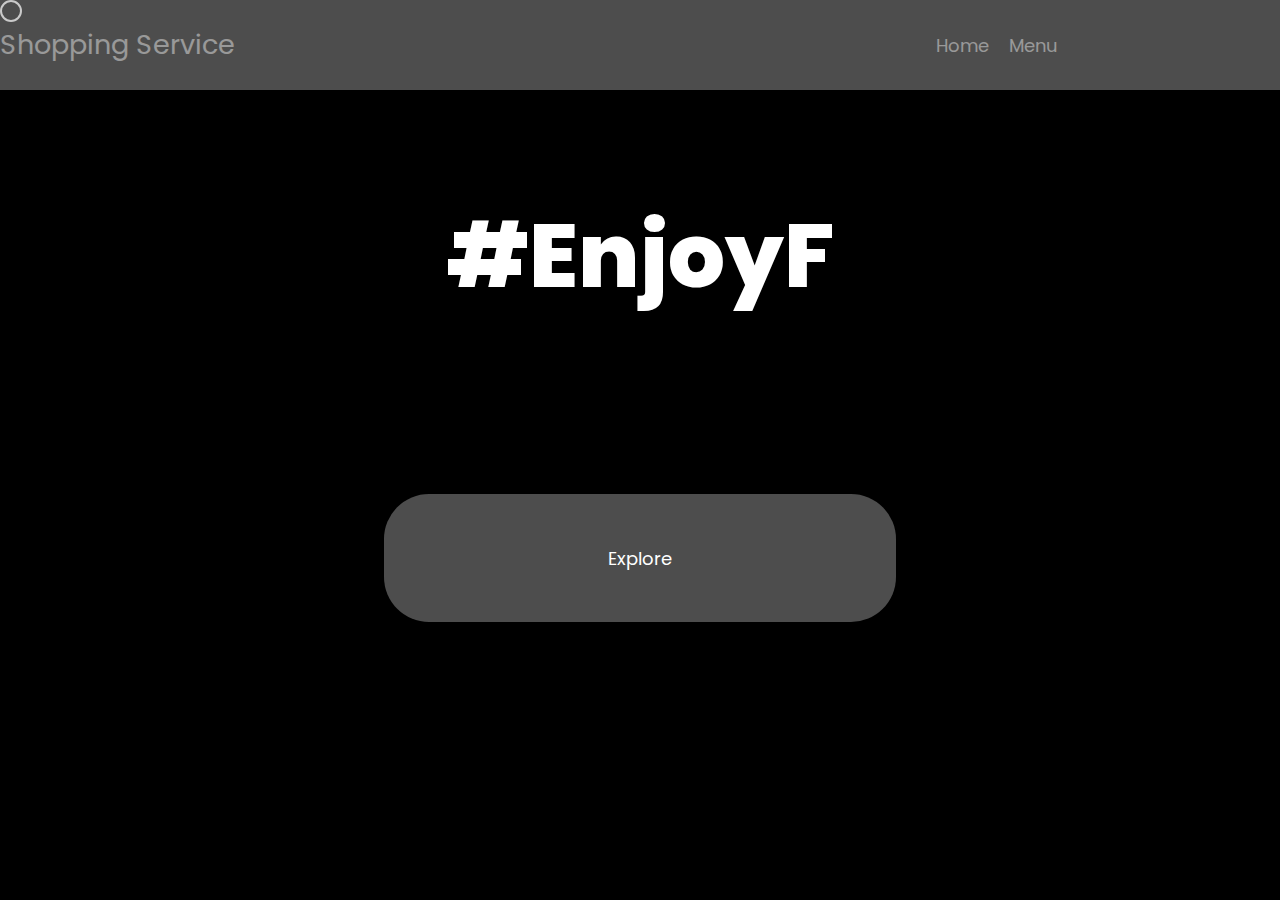
==== index.html @ f870cd0e "Add files via upload" ====
<!DOCTYPE html>
<html lang="en">
<head>
    <meta charset="UTF-8">
    <meta name="viewport" content="width=device-width, initial-scale=1.0">
    <title>Shopping Service</title>
    <link rel="stylesheet" href="index.css">
    <div id="follower"></div>
</head>
<body>
    <div id="navbar">
        <p id="head">Shopping Service</p>
        <ul>
            <li id="home">Home</li>
            <li id="menu">Menu</li>
        </ul>
    </div>
    <div id="text"><p id="write"></p></div>
    <button id="explore">Explore</button>
    <script src="index.js"></script>
</body>
</html>
---- index.css ----
@import url('https://fonts.googleapis.com/css2?family=Poppins:ital,wght@0,100;0,200;0,300;0,400;0,500;0,600;0,700;0,800;0,900;1,100;1,200;1,300;1,400;1,500;1,600;1,700;1,800;1,900&display=swap');

body{
    background-color: black;
}
#navbar{
    display: flex;
    align-items: center;
    height: 10vh;
    background-color: gray;
    opacity: 0.6;
    color: white;
}
*{
    margin: 0;
    padding: 0;
    font-family: 'Poppins';
    font-size: 2vh;
}
#navbar ul{
    display: flex;
    align-items: center;
    justify-content: center;
}
#navbar ul li{
    list-style: none;
    padding: 10px;
    transform: translateX(54vw);
}
#navbar ul li:hover{
    cursor: pointer;
    color: black;
    border-radius: 10%;
    font-size: 3vw;
}
#follower{
    border-radius: 50%;
    border: 2px solid rgba(255, 255, 255, 0.7);
    background-color: rgba(1, 1, 1, 0);
    height: 2vh;
    width: 2vh;
    z-index: 1000;
    position: fixed;
}
#head{
    font-size: 3vh;
}
#text p{
    font-size: 7vw;
    color: white;
    text-align: center;
    font-weight: 800;
    transform: translateY(11vh);
}
#explore{
    transform: translate(30vw, 30vh);
    width: 40vw;
    height: 10vw;
    background-color: rgba(255, 255, 255, 0.3);
    color: white;
    border: 0;
    border-radius: 5vh;
}
#explore:hover{
    cursor: pointer;
    background-color: rgba(255, 255, 255, 0.5);
    font-size: 3vw;
}
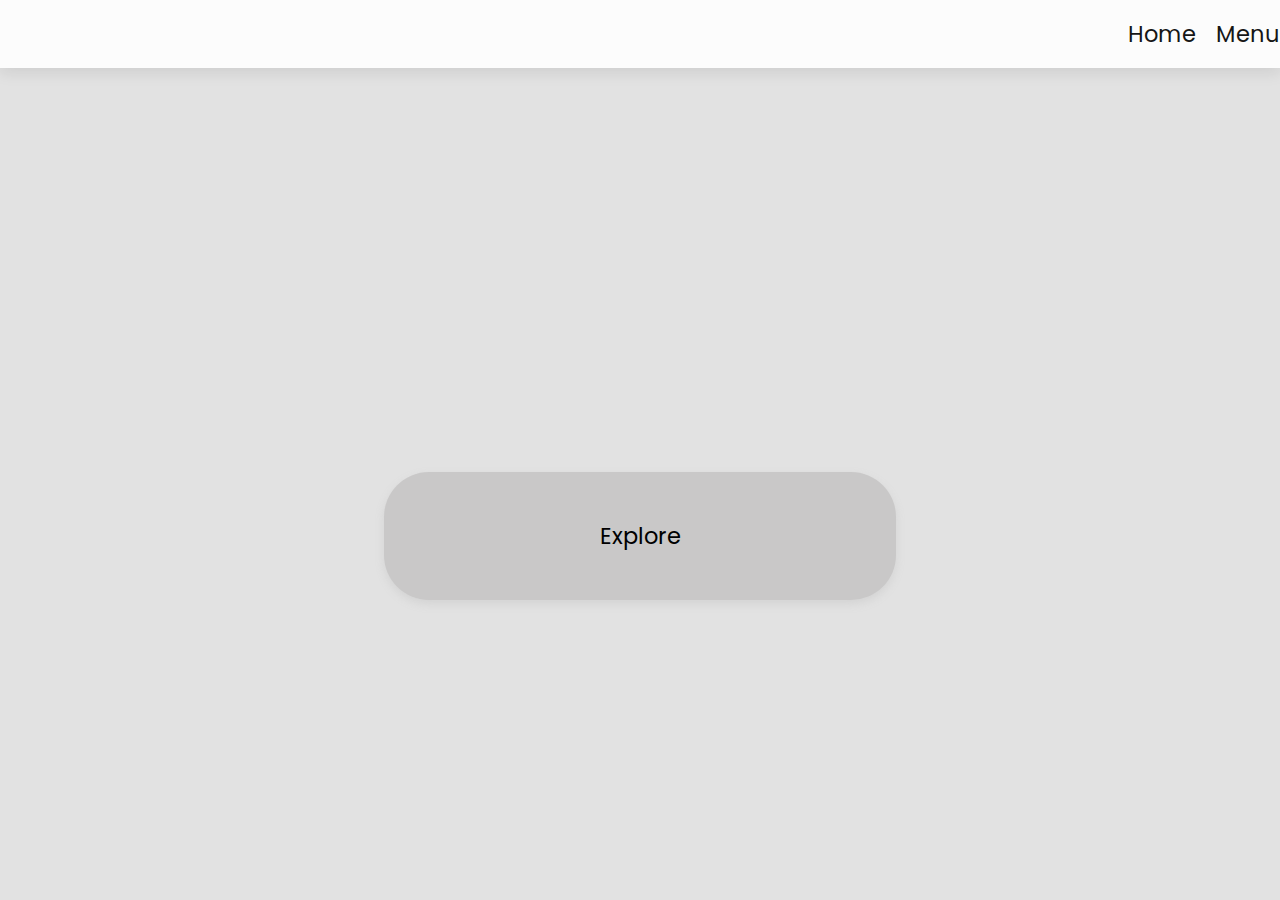
==== commit 3b26d637: "Update files" ====
--- a/index.html
+++ b/index.html
@@ -5,7 +5,6 @@
     <meta name="viewport" content="width=device-width, initial-scale=1.0">
     <title>Shopping Service</title>
     <link rel="stylesheet" href="index.css">
-    <div id="follower"></div>
 </head>
 <body>
     <div id="navbar">
@@ -15,7 +14,7 @@
             <li id="menu">Menu</li>
         </ul>
     </div>
-    <div id="text"><p id="write"></p></div>
+    <div id="text"><p id="write"></p><p id="line">|</p></div>
     <button id="explore">Explore</button>
     <script src="index.js"></script>
 </body>
--- a/index.css
+++ b/index.css
@@ -1,39 +1,59 @@
 @import url('https://fonts.googleapis.com/css2?family=Poppins:ital,wght@0,100;0,200;0,300;0,400;0,500;0,600;0,700;0,800;0,900;1,100;1,200;1,300;1,400;1,500;1,600;1,700;1,800;1,900&display=swap');
 
 body{
-    background-color: black;
+    background-color: rgba(197, 197, 197, 0.5);
 }
-#navbar{
+
+*::selection {
+    background-color: #bebebe;
+    color: #000;
+}
+
+#navbar {
     display: flex;
     align-items: center;
-    height: 10vh;
-    background-color: gray;
-    opacity: 0.6;
-    color: white;
+    height: 7.5vh;
+    background-color: #fff;
+    opacity: 0.9;
+    color: black;
+    box-shadow: 0px 4px 15px rgba(0, 0, 0, 0.1);
+    transition: background-color 0.3s ease, box-shadow 0.3s ease;
 }
-*{
+
+* {
     margin: 0;
     padding: 0;
     font-family: 'Poppins';
-    font-size: 2vh;
+    font-size: 2.5vh;
 }
-#navbar ul{
+
+#navbar ul {
     display: flex;
     align-items: center;
     justify-content: center;
 }
-#navbar ul li{
+
+#navbar ul li {
     list-style: none;
     padding: 10px;
     transform: translateX(54vw);
+    border: 0;
+    border-radius: 10%;
+    height: 6vh;
+    display: flex;
+    justify-content: center;
+    align-items: center;
+    transition: color 0.3s ease, background-color 0.3s ease;
 }
-#navbar ul li:hover{
+
+#navbar ul li:hover {
     cursor: pointer;
-    color: black;
+    color: #FFFFFF;
+    background-color: rgba(197, 197, 197, 0.5);
     border-radius: 10%;
-    font-size: 3vw;
 }
-#follower{
+
+#follower {
     border-radius: 50%;
     border: 2px solid rgba(255, 255, 255, 0.7);
     background-color: rgba(1, 1, 1, 0);
@@ -42,27 +62,60 @@
     z-index: 1000;
     position: fixed;
 }
-#head{
+
+#head {
     font-size: 3vh;
+    opacity: 0;
+    animation: fadeIn 1.5s ease forwards;
+    margin-left: 15vw;
 }
-#text p{
+
+@keyframes fadeIn {
+    to {
+        opacity: 1;
+    }
+}
+
+#text p {
     font-size: 7vw;
-    color: white;
+    color: #000;
     text-align: center;
     font-weight: 800;
     transform: translateY(11vh);
+    opacity: 0;
+    animation: slideIn 1s ease forwards;
+    text-align: center;
 }
-#explore{
+
+@keyframes slideIn {
+    to {
+        opacity: 1;
+        transform: translateY(5vh);
+    }
+}
+
+#text {
+    width: 100vw;
+    display: flex;
+    justify-content: center;
+    align-items: center;
+}
+
+#explore {
     transform: translate(30vw, 30vh);
     width: 40vw;
     height: 10vw;
-    background-color: rgba(255, 255, 255, 0.3);
-    color: white;
+    background-color: rgb(201, 200, 200);
+    color: rgb(0, 0, 0);
     border: 0;
     border-radius: 5vh;
+    box-shadow: 0px 4px 10px lightgray;
+    transition: background-color 0.3s ease, box-shadow 0.3s ease;
 }
-#explore:hover{
+
+#explore:hover {
     cursor: pointer;
-    background-color: rgba(255, 255, 255, 0.5);
+    background-color: rgba(197, 197, 197, 0.5);
+    box-shadow: 0px 8px 15px rgba(255, 255, 255, 0.4);
     font-size: 3vw;
-}+}
